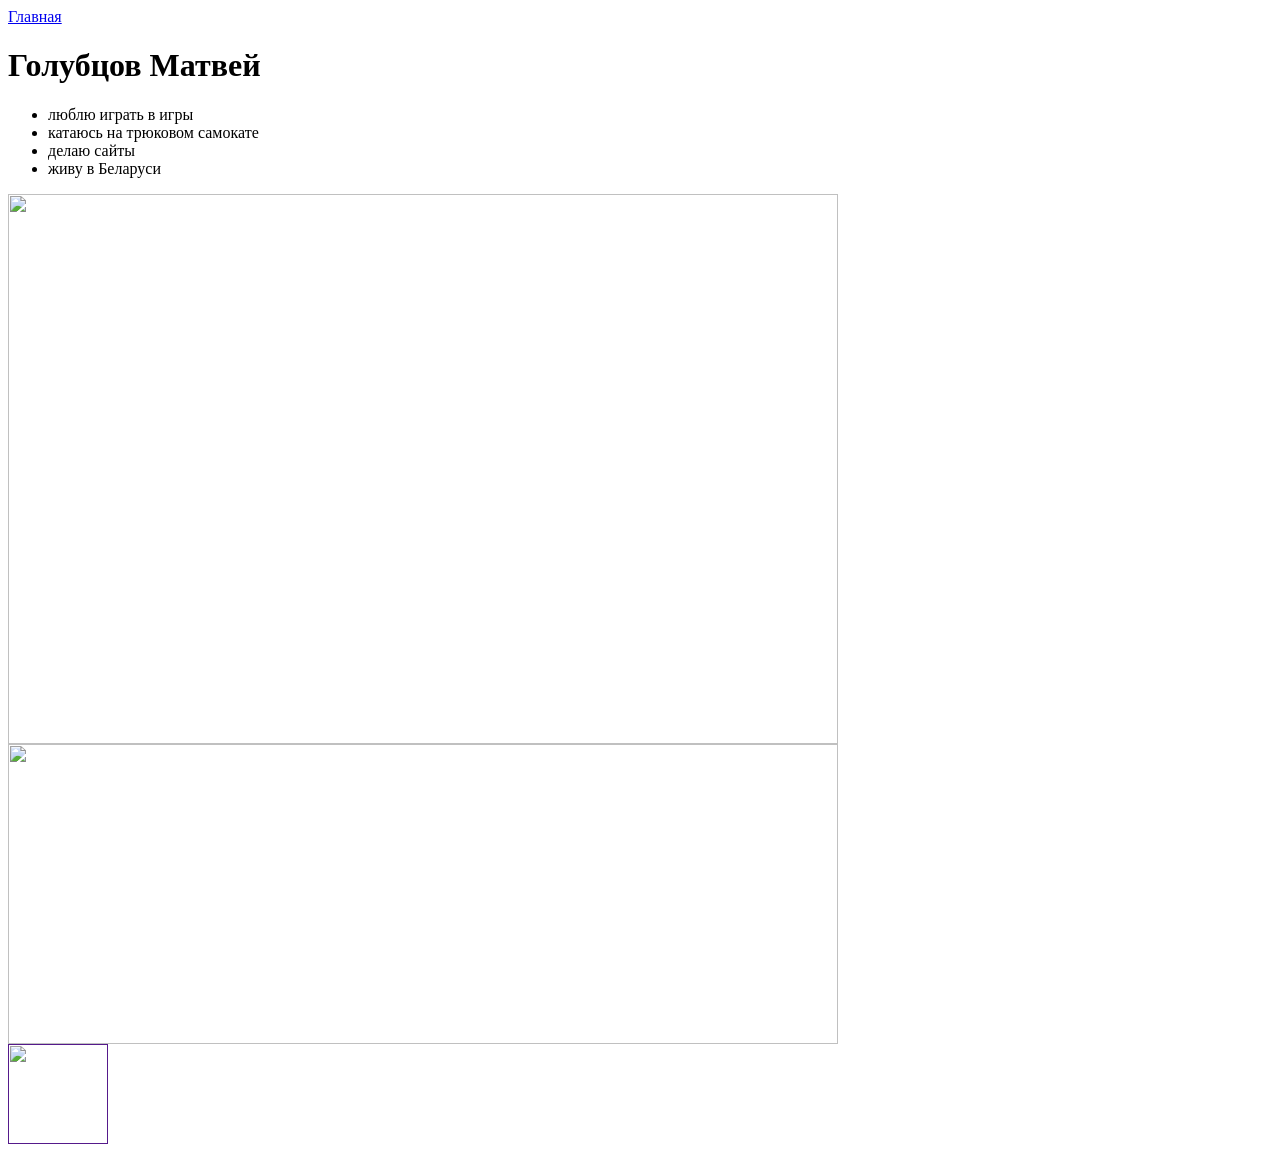
==== index.html @ baad3b87 "Create index.html" ====
<html>
  <head>
    <title>Обо мне</title>
    <link rel="stylesheet" href="style.css"/>
  </head>
  <body>
    <header>
      <a class="link-header" href="index.html">Главная</a>
     
    </header>
    <main>
      <h1>Голубцов Матвей</h1>
      <ul>
        <li>люблю играть в игры</li>
        <li>катаюсь на трюковом самокате</li>
        <li>делаю сайты</li>
        <li> живу в Беларуси</li>
      </ul>
      <img src="https://learn.algoritmika.org/uploads/2021/04/sky-1871753_1280%201_0_1618254989.png" width="830px" height="550px"/>
      <img src="https://learn.algoritmika.org/uploads/2021/04/skateboard-309603%201_0_1618254985.png" width="830px" height="300px"/>
    </main>
    <footer>
      <a class="social" href=""><img src="https://learn.algoritmika.org/uploads/2021/04/Group%201_0_1618254571.png" width="100px" height="100px"/></a>
    </footer>
  </body>
</html>
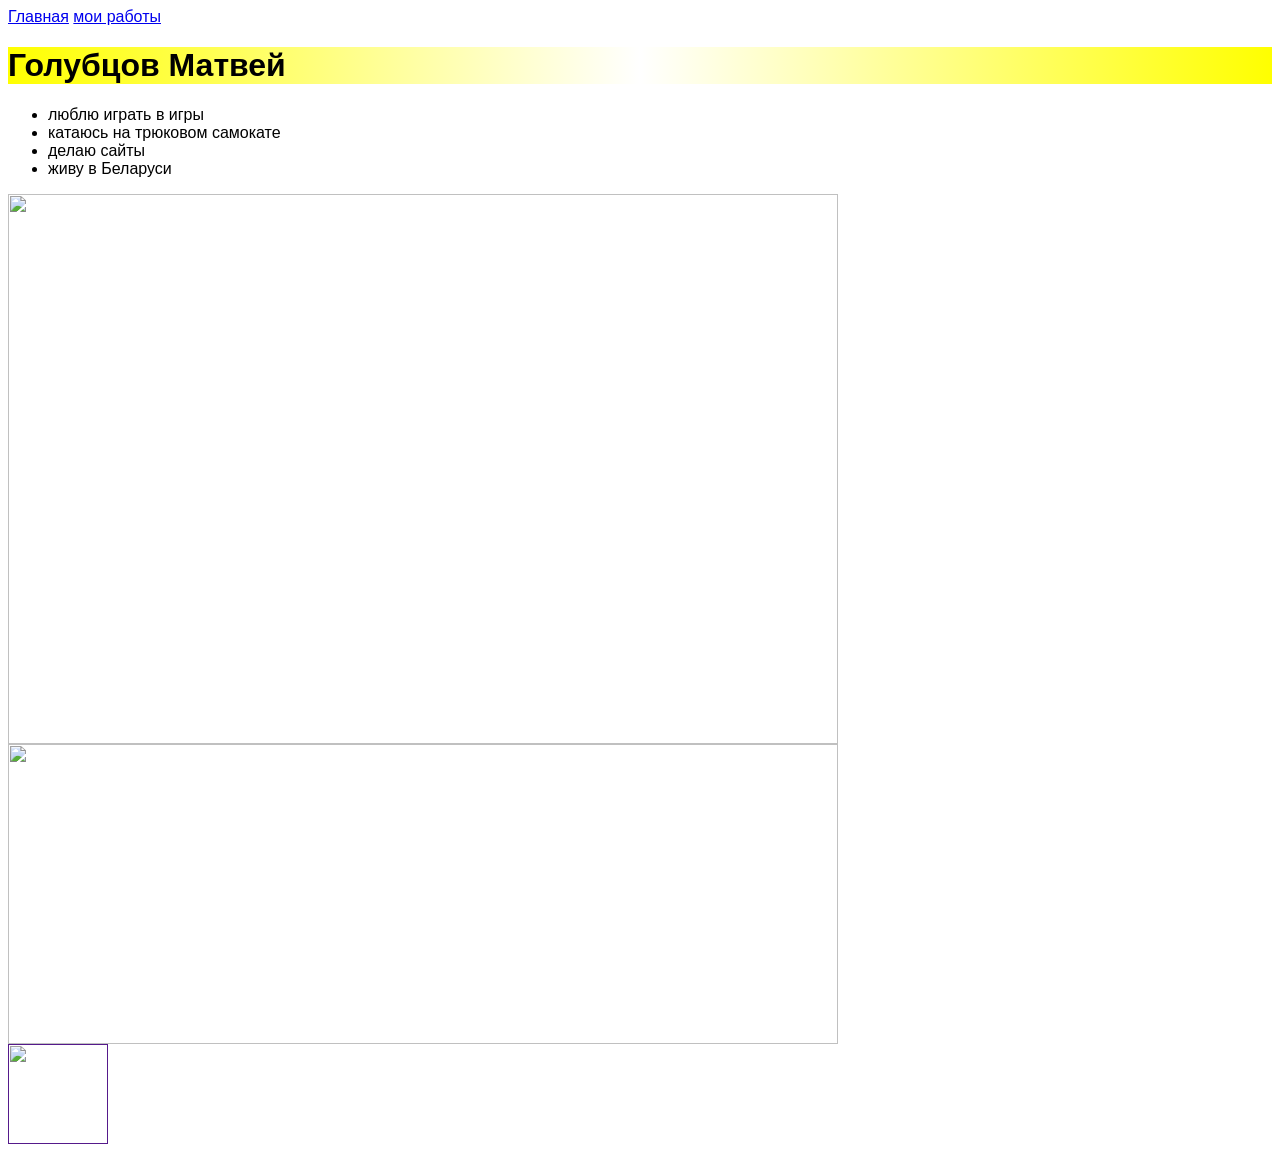
==== commit e777fe4e: "Update index.html" ====
--- a/index.html
+++ b/index.html
@@ -6,7 +6,7 @@
   <body>
     <header>
       <a class="link-header" href="index.html">Главная</a>
-     
+     <a class="link-header" href="index.html2">мои работы</a>
     </header>
     <main>
       <h1>Голубцов Матвей</h1>
--- a/style.css
+++ b/style.css
@@ -0,0 +1,7 @@
+body {
+    font-family: sans-serif;
+}
+h1{
+    color: black;
+    background-image:linear-gradient(to right, yellow, white, yellow) ;
+}
